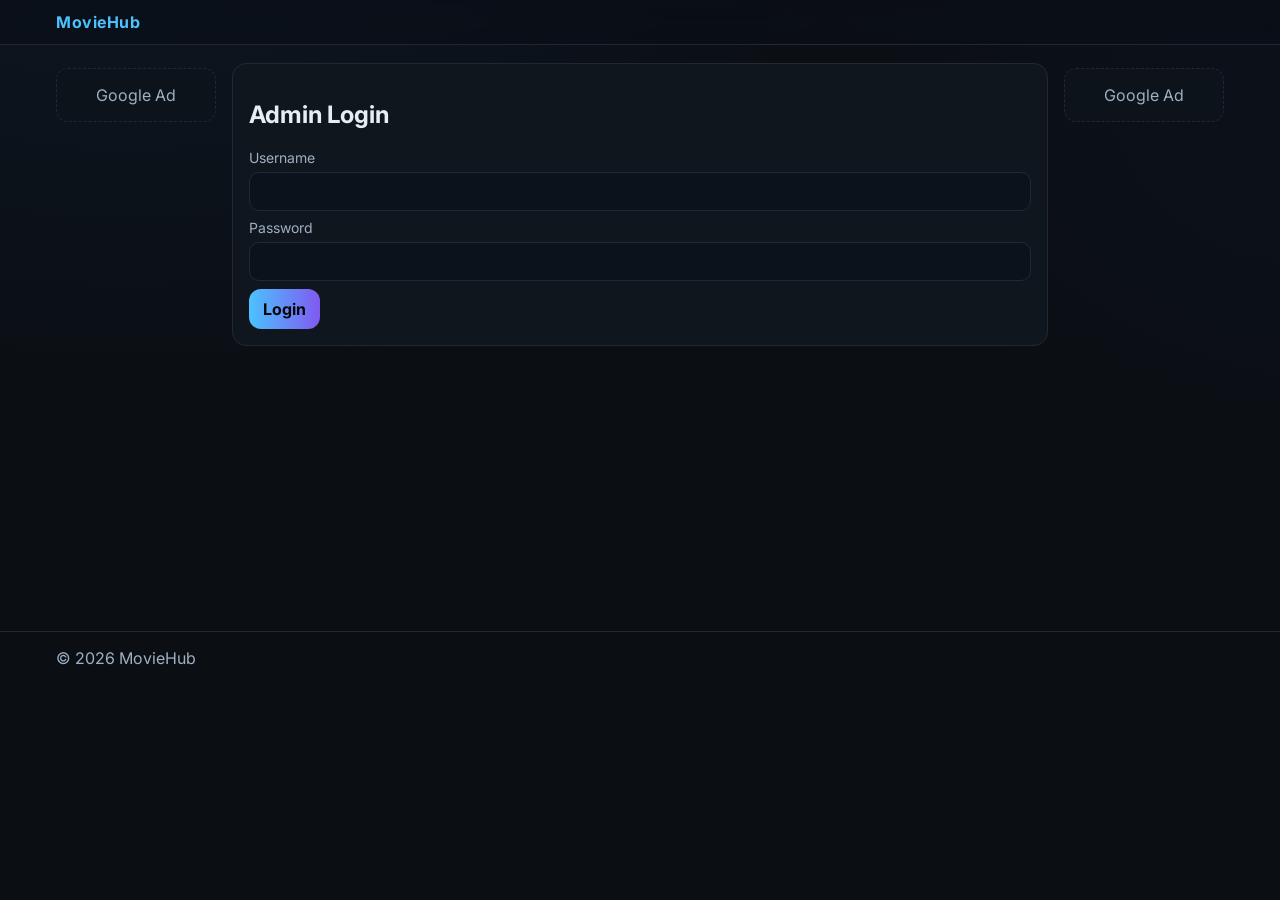
==== admin.html @ c4b7de1a "feat: Add movie streaming and admin functionality Co-authored-by: testhellotest8 <testhellotest8@gma" ====
<!doctype html>
<html lang="en">
  <head>
    <meta charset="utf-8">
    <meta name="viewport" content="width=device-width, initial-scale=1">
    <title>Admin — MovieHub</title>
    <link rel="preconnect" href="https://fonts.googleapis.com">
    <link rel="preconnect" href="https://fonts.gstatic.com" crossorigin>
    <link href="https://fonts.googleapis.com/css2?family=Inter:wght@400;500;600;700&display=swap" rel="stylesheet">
    <link rel="stylesheet" href="/assets/css/styles.css">
  </head>
  <body>
    <header class="site-header">
      <div class="header-inner">
        <a class="logo" href="/index.html">MovieHub</a>
      </div>
    </header>

    <main class="layout admin">
      <aside class="ad-rail left" aria-label="Advertisement left">
        <div class="ad-box">Google Ad</div>
      </aside>
      <section class="content" id="adminContent">
        <div id="authView" class="card">
          <h1>Admin Login</h1>
          <form id="loginForm">
            <label>Username
              <input type="text" id="adminUser" required autocomplete="username" />
            </label>
            <label>Password
              <input type="password" id="adminPass" required autocomplete="current-password" />
            </label>
            <button type="submit" class="primary">Login</button>
          </form>
        </div>

        <div id="dashboardView" class="dashboard" hidden>
          <div class="dashboard-header">
            <h1>Dashboard</h1>
            <button id="logoutBtn" class="secondary">Logout</button>
          </div>

          <div class="grid">
            <section class="card">
              <h2>Upload Movie</h2>
              <form id="uploadForm">
                <label>Title
                  <input id="movieTitleInput" type="text" required />
                </label>
                <label>Description
                  <textarea id="movieDescInput" rows="4" required></textarea>
                </label>
                <label>Category
                  <select id="movieCatInput" required>
                    <option value="Bangla">Bangla</option>
                    <option value="Hindi">Hindi</option>
                    <option value="Hollywood Hindi Dubbed">Hollywood Hindi Dubbed</option>
                    <option value="South Indian Hindi Dubbed">South Indian Hindi Dubbed</option>
                    <option value="Cartoon">Cartoon</option>
                  </select>
                </label>
                <label>Thumbnail URL
                  <input id="movieThumbInput" type="url" required placeholder="https://..." />
                </label>
                <label>Stream URL (mp4/hls)
                  <input id="movieStreamInput" type="url" required placeholder="https://..." />
                </label>
                <label>Download URL
                  <input id="movieDownloadInput" type="url" required placeholder="https://..." />
                </label>
                <button type="submit" class="primary">Add Movie</button>
              </form>
            </section>

            <section class="card">
              <h2>Library</h2>
              <div id="adminMovieList" class="admin-movie-list"></div>
            </section>

            <section class="card">
              <h2>Analytics</h2>
              <div class="analytics">
                <div>
                  <div class="metric">
                    <div class="metric-label">Total Watch Time</div>
                    <div class="metric-value" id="totalWatchTime">0m</div>
                  </div>
                  <div class="metric">
                    <div class="metric-label">Top Watched Movie</div>
                    <div class="metric-value" id="topWatched">—</div>
                  </div>
                </div>
              </div>
            </section>
          </div>
        </div>
      </section>
      <aside class="ad-rail right" aria-label="Advertisement right">
        <div class="ad-box">Google Ad</div>
      </aside>
    </main>

    <footer class="site-footer">
      <div class="footer-inner">
        <span>© <span id="year"></span> MovieHub</span>
      </div>
    </footer>

    <script src="/assets/js/app.js"></script>
    <script src="/assets/js/admin.js"></script>
  </body>
  </html>
---- assets/css/styles.css ----
:root {
  --bg: #0b0f14;
  --bg-elev: #10161d;
  --text: #e6edf3;
  --muted: #9fb0c3;
  --brand: #4cc2ff;
  --brand-2: #7f5af0;
  --border: #1e2936;
  --success: #2dc071;
  --danger: #ff5d5d;
  --shadow: 0 10px 30px rgba(0,0,0,0.4);
}

* { box-sizing: border-box; }
html, body { height: 100%; }
body {
  margin: 0;
  font-family: Inter, system-ui, -apple-system, Segoe UI, Roboto, Ubuntu, Cantarell, Noto Sans, Helvetica, Arial, "Apple Color Emoji", "Segoe UI Emoji";
  color: var(--text);
  background: radial-gradient(1200px 800px at 10% -10%, #0d1622 0%, transparent 60%),
              radial-gradient(1200px 800px at 110% 10%, #0c111a 0%, transparent 50%),
              var(--bg);
}

img { max-width: 100%; display: block; }
button, input, select, textarea { font: inherit; color: inherit; }
a { color: inherit; text-decoration: none; }

.site-header {
  position: sticky; top: 0; z-index: 50;
  backdrop-filter: saturate(140%) blur(8px);
  background: rgba(10,14,20,0.6);
  border-bottom: 1px solid var(--border);
}
.header-inner {
  max-width: 1200px; margin: 0 auto; padding: 12px 16px;
  display: flex; align-items: center; gap: 16px; justify-content: space-between;
}
.logo { font-weight: 700; letter-spacing: 0.5px; color: var(--brand); }
.search { display: flex; gap: 8px; width: min(520px, 60vw); }
.search input {
  flex: 1; padding: 10px 12px; border-radius: 10px; border: 1px solid var(--border);
  background: var(--bg-elev); outline: none;
}
.search button { padding: 10px 14px; border-radius: 10px; border: 1px solid var(--border); background: #0f2533; color: var(--text); }

.layout { max-width: 1200px; margin: 18px auto; padding: 0 16px; display: grid; grid-template-columns: 160px 1fr 160px; gap: 16px; }
.layout .content { min-height: 60vh; }
.ad-rail { position: sticky; top: 68px; height: fit-content; }
.ad-box { border: 1px dashed var(--border); border-radius: 12px; padding: 16px; color: var(--muted); text-align: center; background: #0c131a; }

.controls { display: flex; align-items: center; justify-content: space-between; margin: 8px 0 16px; }
.category-filter select { padding: 8px 10px; border-radius: 10px; border: 1px solid var(--border); background: var(--bg-elev); }

.results-meta { display: flex; align-items: center; justify-content: space-between; margin: 10px 0; color: var(--muted); }
.results-meta .link { color: var(--brand); background: transparent; border: none; cursor: pointer; }

.movie-grid { display: grid; grid-template-columns: repeat(5, 1fr); gap: 16px; }
.movie-card { background: var(--bg-elev); border: 1px solid var(--border); border-radius: 14px; overflow: hidden; box-shadow: var(--shadow); transition: transform 0.2s; }
.movie-card:hover { transform: translateY(-2px); }
.movie-card img { width: 100%; aspect-ratio: 3/4; object-fit: cover; }
.movie-card .meta { padding: 10px; }
.movie-card .title { font-weight: 600; font-size: 14px; line-height: 1.3; margin: 6px 0 2px; }
.movie-card .category { color: var(--muted); font-size: 12px; }

.movie-hero { display: grid; grid-template-columns: 280px 1fr; gap: 20px; margin-top: 8px; }
.movie-hero img { border-radius: 16px; border: 1px solid var(--border); }
.hero-meta h1 { margin: 0; font-size: 28px; }
.muted { color: var(--muted); }
.hero-actions { display: flex; gap: 10px; margin-top: 12px; }
.primary { background: linear-gradient(90deg, var(--brand), var(--brand-2)); border: none; color: #06070a; font-weight: 700; padding: 10px 14px; border-radius: 12px; cursor: pointer; }
.secondary { border: 1px solid var(--border); padding: 10px 14px; border-radius: 12px; display: inline-flex; gap: 6px; align-items: center; }

.player { margin-top: 20px; background: #0a1219; border: 1px solid var(--border); border-radius: 14px; padding: 10px; }
.player video { width: 100%; border-radius: 10px; background: #000; }

.download-info { background: var(--bg-elev); border: 1px solid var(--border); border-radius: 12px; padding: 14px; }
.download-actions { margin-top: 12px; }

.site-footer { border-top: 1px solid var(--border); margin-top: 28px; }
.footer-inner { max-width: 1200px; margin: 0 auto; padding: 16px; display: flex; align-items: center; justify-content: space-between; color: var(--muted); }

.card { background: var(--bg-elev); border: 1px solid var(--border); border-radius: 14px; padding: 16px; }
.dashboard .grid { display: grid; grid-template-columns: 1fr 1fr; gap: 16px; }
.dashboard-header { display: flex; align-items: center; justify-content: space-between; margin-bottom: 12px; }
.admin-movie-list { display: grid; grid-template-columns: 1fr; gap: 10px; }
.admin-item { display: grid; grid-template-columns: 64px 1fr auto; gap: 12px; align-items: center; background: #0c141c; border: 1px solid var(--border); border-radius: 12px; padding: 8px; }
.admin-item img { width: 64px; height: 64px; object-fit: cover; border-radius: 8px; }
.admin-item .title { font-weight: 600; }
.admin-item .actions { display: flex; gap: 8px; }
.admin-item .danger { background: #2a0e12; border: 1px solid #3a1218; color: #ffb3b3; border-radius: 10px; padding: 8px 10px; cursor: pointer; }

label { display: grid; gap: 6px; margin: 8px 0; font-size: 14px; color: var(--muted); }
input[type="text"], input[type="url"], input[type="password"], textarea, select { padding: 10px 12px; border-radius: 10px; border: 1px solid var(--border); background: #0a131b; color: var(--text); }

/* Responsive */
@media (max-width: 1100px) {
  .movie-grid { grid-template-columns: repeat(4, 1fr); }
}
@media (max-width: 900px) {
  .layout { grid-template-columns: 1fr; }
  .ad-rail { display: none; }
  .movie-hero { grid-template-columns: 1fr; }
}
@media (max-width: 700px) {
  .movie-grid { grid-template-columns: repeat(3, 1fr); }
}
@media (max-width: 520px) {
  .movie-grid { grid-template-columns: repeat(2, 1fr); }
}
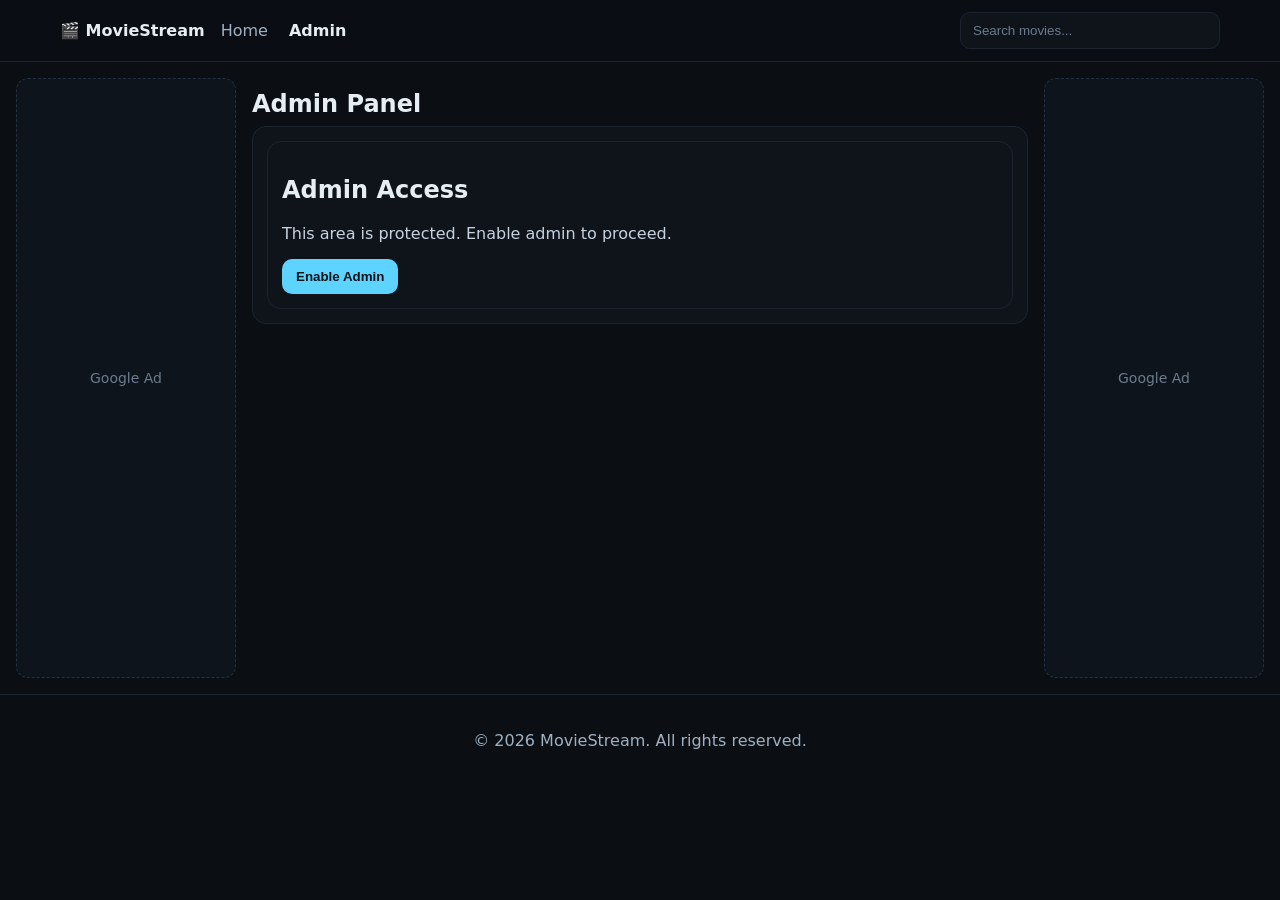
==== commit 0c4343f0: "feat: Add MovieStream website with admin panel Co-authored-by: dibenduroy2004 <dibenduroy2004@gmail." ====
--- a/admin.html
+++ b/admin.html
@@ -1,113 +1,82 @@
-<!doctype html>
+<!DOCTYPE html>
 <html lang="en">
-  <head>
-    <meta charset="utf-8">
-    <meta name="viewport" content="width=device-width, initial-scale=1">
-    <title>Admin — MovieHub</title>
-    <link rel="preconnect" href="https://fonts.googleapis.com">
-    <link rel="preconnect" href="https://fonts.gstatic.com" crossorigin>
-    <link href="https://fonts.googleapis.com/css2?family=Inter:wght@400;500;600;700&display=swap" rel="stylesheet">
-    <link rel="stylesheet" href="/assets/css/styles.css">
-  </head>
-  <body>
-    <header class="site-header">
-      <div class="header-inner">
-        <a class="logo" href="/index.html">MovieHub</a>
+<head>
+  <meta charset="UTF-8">
+  <meta name="viewport" content="width=device-width, initial-scale=1.0">
+  <title>MovieStream - Admin</title>
+  <link rel="stylesheet" href="/assets/css/styles.css">
+  <meta name="theme-color" content="#0b0f14">
+</head>
+<body>
+  <header class="site-header">
+    <div class="header-inner">
+      <a class="brand" href="/index.html">🎬 MovieStream</a>
+      <nav class="nav-links">
+        <a href="/index.html">Home</a>
+        <a href="/admin.html" aria-current="page">Admin</a>
+      </nav>
+      <div class="search">
+        <input id="globalSearch" type="search" placeholder="Search movies..." autocomplete="off" />
       </div>
-    </header>
+    </div>
+  </header>
 
-    <main class="layout admin">
-      <aside class="ad-rail left" aria-label="Advertisement left">
-        <div class="ad-box">Google Ad</div>
-      </aside>
-      <section class="content" id="adminContent">
-        <div id="authView" class="card">
-          <h1>Admin Login</h1>
-          <form id="loginForm">
-            <label>Username
-              <input type="text" id="adminUser" required autocomplete="username" />
-            </label>
-            <label>Password
-              <input type="password" id="adminPass" required autocomplete="current-password" />
-            </label>
-            <button type="submit" class="primary">Login</button>
-          </form>
+  <main class="layout">
+    <aside class="ad-slot ad-left" aria-label="Advertisement left">
+      <div class="ad-placeholder">Google Ad</div>
+    </aside>
+    <section class="content" id="adminContent">
+      <h1 class="page-title">Admin Panel</h1>
+      <div id="adminAuth" class="card"></div>
+      <div id="adminApp" class="admin-app" hidden>
+        <div class="admin-sections">
+          <section class="card">
+            <h2>Add Movie</h2>
+            <form id="movieForm" class="form-grid">
+              <label>Title<input name="title" required /></label>
+              <label>Category
+                <select name="category" required>
+                  <option value="bangla">Bangla Movie</option>
+                  <option value="hindi">Hindi Movie</option>
+                  <option value="hollywood-hindi-dubbed">Hollywood Movies (Hindi Dubbed)</option>
+                  <option value="south-hindi-dubbed">South Indian Movies (Hindi Dubbed)</option>
+                  <option value="cartoon">Cartoon Movies</option>
+                </select>
+              </label>
+              <label>Thumbnail URL<input name="thumbnailUrl" placeholder="https://..." /></label>
+              <label>Or Thumbnail File<input type="file" name="thumbnailFile" accept="image/*" /></label>
+              <label>Stream URL<input name="streamUrl" placeholder="https://...mp4" /></label>
+              <label>Download URL<input name="downloadUrl" placeholder="https://...mp4" /></label>
+              <label>Description<textarea name="description" rows="5" required></textarea></label>
+              <div class="form-actions">
+                <button type="submit">Add Movie</button>
+                <button type="reset" class="secondary">Reset</button>
+              </div>
+            </form>
+          </section>
+          <section class="card">
+            <h2>Movies</h2>
+            <div id="adminMovieList" class="list"></div>
+          </section>
+          <section class="card">
+            <h2>Analytics</h2>
+            <div id="analytics"></div>
+          </section>
         </div>
+      </div>
+    </section>
+    <aside class="ad-slot ad-right" aria-label="Advertisement right">
+      <div class="ad-placeholder">Google Ad</div>
+    </aside>
+  </main>
 
-        <div id="dashboardView" class="dashboard" hidden>
-          <div class="dashboard-header">
-            <h1>Dashboard</h1>
-            <button id="logoutBtn" class="secondary">Logout</button>
-          </div>
+  <footer class="site-footer">
+    <p>© <span id="year"></span> MovieStream. All rights reserved.</p>
+  </footer>
 
-          <div class="grid">
-            <section class="card">
-              <h2>Upload Movie</h2>
-              <form id="uploadForm">
-                <label>Title
-                  <input id="movieTitleInput" type="text" required />
-                </label>
-                <label>Description
-                  <textarea id="movieDescInput" rows="4" required></textarea>
-                </label>
-                <label>Category
-                  <select id="movieCatInput" required>
-                    <option value="Bangla">Bangla</option>
-                    <option value="Hindi">Hindi</option>
-                    <option value="Hollywood Hindi Dubbed">Hollywood Hindi Dubbed</option>
-                    <option value="South Indian Hindi Dubbed">South Indian Hindi Dubbed</option>
-                    <option value="Cartoon">Cartoon</option>
-                  </select>
-                </label>
-                <label>Thumbnail URL
-                  <input id="movieThumbInput" type="url" required placeholder="https://..." />
-                </label>
-                <label>Stream URL (mp4/hls)
-                  <input id="movieStreamInput" type="url" required placeholder="https://..." />
-                </label>
-                <label>Download URL
-                  <input id="movieDownloadInput" type="url" required placeholder="https://..." />
-                </label>
-                <button type="submit" class="primary">Add Movie</button>
-              </form>
-            </section>
+  <script src="/assets/js/data.js"></script>
+  <script src="/assets/js/app.js"></script>
+  <script src="/assets/js/admin.js"></script>
+</body>
+</html>
 
-            <section class="card">
-              <h2>Library</h2>
-              <div id="adminMovieList" class="admin-movie-list"></div>
-            </section>
-
-            <section class="card">
-              <h2>Analytics</h2>
-              <div class="analytics">
-                <div>
-                  <div class="metric">
-                    <div class="metric-label">Total Watch Time</div>
-                    <div class="metric-value" id="totalWatchTime">0m</div>
-                  </div>
-                  <div class="metric">
-                    <div class="metric-label">Top Watched Movie</div>
-                    <div class="metric-value" id="topWatched">—</div>
-                  </div>
-                </div>
-              </div>
-            </section>
-          </div>
-        </div>
-      </section>
-      <aside class="ad-rail right" aria-label="Advertisement right">
-        <div class="ad-box">Google Ad</div>
-      </aside>
-    </main>
-
-    <footer class="site-footer">
-      <div class="footer-inner">
-        <span>© <span id="year"></span> MovieHub</span>
-      </div>
-    </footer>
-
-    <script src="/assets/js/app.js"></script>
-    <script src="/assets/js/admin.js"></script>
-  </body>
-  </html>
-
--- a/assets/css/styles.css
+++ b/assets/css/styles.css
@@ -1,111 +1,178 @@
+/* Dark theme base */
 :root {
   --bg: #0b0f14;
-  --bg-elev: #10161d;
+  --bg-elev: #0f141b;
   --text: #e6edf3;
-  --muted: #9fb0c3;
-  --brand: #4cc2ff;
-  --brand-2: #7f5af0;
-  --border: #1e2936;
-  --success: #2dc071;
-  --danger: #ff5d5d;
-  --shadow: 0 10px 30px rgba(0,0,0,0.4);
+  --muted: #9fb0c1;
+  --brand: #5dd4ff;
+  --accent: #8b5cf6;
+  --danger: #ff6b6b;
+  --card: #0f141b;
+  --border: #1c2430;
 }
 
 * { box-sizing: border-box; }
 html, body { height: 100%; }
 body {
   margin: 0;
-  font-family: Inter, system-ui, -apple-system, Segoe UI, Roboto, Ubuntu, Cantarell, Noto Sans, Helvetica, Arial, "Apple Color Emoji", "Segoe UI Emoji";
+  font-family: ui-sans-serif, system-ui, -apple-system, Segoe UI, Roboto, Ubuntu, Cantarell, Noto Sans, Helvetica Neue, Arial, "Apple Color Emoji", "Segoe UI Emoji";
+  background: var(--bg);
   color: var(--text);
-  background: radial-gradient(1200px 800px at 10% -10%, #0d1622 0%, transparent 60%),
-              radial-gradient(1200px 800px at 110% 10%, #0c111a 0%, transparent 50%),
-              var(--bg);
 }
 
-img { max-width: 100%; display: block; }
-button, input, select, textarea { font: inherit; color: inherit; }
-a { color: inherit; text-decoration: none; }
+a { color: var(--brand); text-decoration: none; }
+a:hover { text-decoration: underline; }
 
 .site-header {
-  position: sticky; top: 0; z-index: 50;
-  backdrop-filter: saturate(140%) blur(8px);
-  background: rgba(10,14,20,0.6);
+  position: sticky;
+  top: 0;
+  z-index: 50;
+  background: rgba(11,15,20,0.9);
+  backdrop-filter: saturate(1.2) blur(6px);
   border-bottom: 1px solid var(--border);
 }
 .header-inner {
-  max-width: 1200px; margin: 0 auto; padding: 12px 16px;
-  display: flex; align-items: center; gap: 16px; justify-content: space-between;
+  display: grid;
+  grid-template-columns: auto 1fr auto;
+  gap: 16px;
+  align-items: center;
+  padding: 12px 20px;
+  max-width: 1200px;
+  margin: 0 auto;
 }
-.logo { font-weight: 700; letter-spacing: 0.5px; color: var(--brand); }
-.search { display: flex; gap: 8px; width: min(520px, 60vw); }
+.brand { font-weight: 800; color: var(--text); }
+.nav-links a { margin-right: 16px; color: var(--muted); }
+.nav-links a[aria-current="page"] { color: var(--text); font-weight: 600; }
 .search input {
-  flex: 1; padding: 10px 12px; border-radius: 10px; border: 1px solid var(--border);
-  background: var(--bg-elev); outline: none;
+  width: 260px;
+  padding: 10px 12px;
+  border-radius: 10px;
+  background: var(--bg-elev);
+  border: 1px solid var(--border);
+  color: var(--text);
 }
-.search button { padding: 10px 14px; border-radius: 10px; border: 1px solid var(--border); background: #0f2533; color: var(--text); }
+.search input::placeholder { color: #6b7b8d; }
 
-.layout { max-width: 1200px; margin: 18px auto; padding: 0 16px; display: grid; grid-template-columns: 160px 1fr 160px; gap: 16px; }
-.layout .content { min-height: 60vh; }
-.ad-rail { position: sticky; top: 68px; height: fit-content; }
-.ad-box { border: 1px dashed var(--border); border-radius: 12px; padding: 16px; color: var(--muted); text-align: center; background: #0c131a; }
+.layout {
+  display: grid;
+  grid-template-columns: 220px minmax(0, 1fr) 220px;
+  gap: 16px;
+  max-width: 1400px;
+  padding: 16px;
+  margin: 0 auto;
+}
+.ad-slot { position: sticky; top: 72px; align-self: start; }
+.ad-placeholder {
+  height: 600px;
+  background: #0e141c;
+  border: 1px dashed #233042;
+  border-radius: 12px;
+  color: #6b7b8d;
+  display: flex;
+  align-items: center;
+  justify-content: center;
+  font-size: 14px;
+}
 
-.controls { display: flex; align-items: center; justify-content: space-between; margin: 8px 0 16px; }
-.category-filter select { padding: 8px 10px; border-radius: 10px; border: 1px solid var(--border); background: var(--bg-elev); }
+.content { min-height: 60vh; }
+.page-title { margin: 12px 0 8px; }
+.results-meta { color: var(--muted); margin-bottom: 8px; }
 
-.results-meta { display: flex; align-items: center; justify-content: space-between; margin: 10px 0; color: var(--muted); }
-.results-meta .link { color: var(--brand); background: transparent; border: none; cursor: pointer; }
+.categories { display: flex; flex-wrap: wrap; gap: 8px; margin-bottom: 12px; }
+.chip {
+  padding: 8px 12px;
+  border-radius: 1000px;
+  background: var(--bg-elev);
+  border: 1px solid var(--border);
+  color: var(--muted);
+  cursor: pointer;
+}
+.chip.active { background: #12202d; color: var(--text); border-color: #25435f; }
 
-.movie-grid { display: grid; grid-template-columns: repeat(5, 1fr); gap: 16px; }
-.movie-card { background: var(--bg-elev); border: 1px solid var(--border); border-radius: 14px; overflow: hidden; box-shadow: var(--shadow); transition: transform 0.2s; }
-.movie-card:hover { transform: translateY(-2px); }
-.movie-card img { width: 100%; aspect-ratio: 3/4; object-fit: cover; }
-.movie-card .meta { padding: 10px; }
-.movie-card .title { font-weight: 600; font-size: 14px; line-height: 1.3; margin: 6px 0 2px; }
-.movie-card .category { color: var(--muted); font-size: 12px; }
+.grid {
+  display: grid;
+  grid-template-columns: repeat(6, 1fr);
+  gap: 16px;
+}
+.card {
+  background: var(--card);
+  border: 1px solid var(--border);
+  border-radius: 14px;
+  padding: 14px;
+}
+.movie-card { overflow: hidden; padding: 0; }
+.thumb {
+  position: relative;
+  width: 100%;
+  padding-top: 150%;
+  background: #0e141c;
+}
+.thumb img {
+  position: absolute;
+  inset: 0;
+  width: 100%;
+  height: 100%;
+  object-fit: cover;
+}
+.movie-meta { padding: 10px 12px 12px; }
+.movie-title { font-weight: 600; }
+.movie-category { color: var(--muted); font-size: 12px; margin-top: 2px; }
 
-.movie-hero { display: grid; grid-template-columns: 280px 1fr; gap: 20px; margin-top: 8px; }
-.movie-hero img { border-radius: 16px; border: 1px solid var(--border); }
-.hero-meta h1 { margin: 0; font-size: 28px; }
-.muted { color: var(--muted); }
-.hero-actions { display: flex; gap: 10px; margin-top: 12px; }
-.primary { background: linear-gradient(90deg, var(--brand), var(--brand-2)); border: none; color: #06070a; font-weight: 700; padding: 10px 14px; border-radius: 12px; cursor: pointer; }
-.secondary { border: 1px solid var(--border); padding: 10px 14px; border-radius: 12px; display: inline-flex; gap: 6px; align-items: center; }
+.movie-detail { display: grid; grid-template-columns: 240px 1fr; gap: 16px; }
+.movie-detail .poster { width: 100%; border-radius: 12px; border: 1px solid var(--border); }
+.movie-actions { display: flex; gap: 10px; margin: 12px 0; }
+button, .btn {
+  background: var(--brand);
+  color: #07131b;
+  border: none;
+  padding: 10px 14px;
+  border-radius: 10px;
+  cursor: pointer;
+  font-weight: 700;
+}
+button.secondary { background: #1e2a36; color: var(--text); border: 1px solid var(--border); }
+button.danger { background: var(--danger); color: #1b0909; }
+.video-section { margin-top: 12px; }
+.video-section video { width: 100%; max-height: 65vh; background: #000; border-radius: 12px; border: 1px solid var(--border); }
 
-.player { margin-top: 20px; background: #0a1219; border: 1px solid var(--border); border-radius: 14px; padding: 10px; }
-.player video { width: 100%; border-radius: 10px; background: #000; }
+.breadcrumb { color: var(--muted); margin-bottom: 8px; font-size: 14px; }
 
-.download-info { background: var(--bg-elev); border: 1px solid var(--border); border-radius: 12px; padding: 14px; }
-.download-actions { margin-top: 12px; }
+.site-footer { border-top: 1px solid var(--border); color: var(--muted); padding: 20px; text-align: center; }
 
-.site-footer { border-top: 1px solid var(--border); margin-top: 28px; }
-.footer-inner { max-width: 1200px; margin: 0 auto; padding: 16px; display: flex; align-items: center; justify-content: space-between; color: var(--muted); }
-
-.card { background: var(--bg-elev); border: 1px solid var(--border); border-radius: 14px; padding: 16px; }
-.dashboard .grid { display: grid; grid-template-columns: 1fr 1fr; gap: 16px; }
-.dashboard-header { display: flex; align-items: center; justify-content: space-between; margin-bottom: 12px; }
-.admin-movie-list { display: grid; grid-template-columns: 1fr; gap: 10px; }
-.admin-item { display: grid; grid-template-columns: 64px 1fr auto; gap: 12px; align-items: center; background: #0c141c; border: 1px solid var(--border); border-radius: 12px; padding: 8px; }
-.admin-item img { width: 64px; height: 64px; object-fit: cover; border-radius: 8px; }
-.admin-item .title { font-weight: 600; }
-.admin-item .actions { display: flex; gap: 8px; }
-.admin-item .danger { background: #2a0e12; border: 1px solid #3a1218; color: #ffb3b3; border-radius: 10px; padding: 8px 10px; cursor: pointer; }
-
-label { display: grid; gap: 6px; margin: 8px 0; font-size: 14px; color: var(--muted); }
-input[type="text"], input[type="url"], input[type="password"], textarea, select { padding: 10px 12px; border-radius: 10px; border: 1px solid var(--border); background: #0a131b; color: var(--text); }
+/* Forms */
+.form-grid { display: grid; grid-template-columns: repeat(2, 1fr); gap: 12px; }
+.form-grid label { display: grid; gap: 6px; font-size: 14px; color: var(--muted); }
+.form-grid input, .form-grid select, .form-grid textarea {
+  padding: 10px 12px;
+  border-radius: 10px;
+  background: var(--bg-elev);
+  border: 1px solid var(--border);
+  color: var(--text);
+}
+.form-actions { grid-column: 1 / -1; display: flex; gap: 10px; }
+.list { display: grid; gap: 10px; }
+.list-item { display: grid; grid-template-columns: 56px 1fr auto; gap: 12px; align-items: center; padding: 8px; border: 1px solid var(--border); border-radius: 10px; }
+.list-item img { width: 56px; height: 56px; object-fit: cover; border-radius: 6px; }
+.list-item-title { font-weight: 600; }
+.list-item-meta { color: var(--muted); font-size: 12px; }
+.admin-sections { display: grid; grid-template-columns: 1fr; gap: 16px; }
 
 /* Responsive */
-@media (max-width: 1100px) {
-  .movie-grid { grid-template-columns: repeat(4, 1fr); }
+@media (max-width: 1200px) {
+  .layout { grid-template-columns: 160px minmax(0, 1fr) 160px; }
+  .grid { grid-template-columns: repeat(5, 1fr); }
 }
-@media (max-width: 900px) {
-  .layout { grid-template-columns: 1fr; }
-  .ad-rail { display: none; }
-  .movie-hero { grid-template-columns: 1fr; }
+@media (max-width: 980px) {
+  .layout { grid-template-columns: minmax(0, 1fr); }
+  .ad-slot { display: none; }
+  .grid { grid-template-columns: repeat(3, 1fr); }
+  .movie-detail { grid-template-columns: 1fr; }
+  .header-inner { grid-template-columns: auto 1fr; }
+  .nav-links { display: none; }
 }
-@media (max-width: 700px) {
-  .movie-grid { grid-template-columns: repeat(3, 1fr); }
-}
-@media (max-width: 520px) {
-  .movie-grid { grid-template-columns: repeat(2, 1fr); }
+@media (max-width: 640px) {
+  .grid { grid-template-columns: repeat(2, 1fr); }
+  .form-grid { grid-template-columns: 1fr; }
+  .search input { width: 100%; }
 }
 
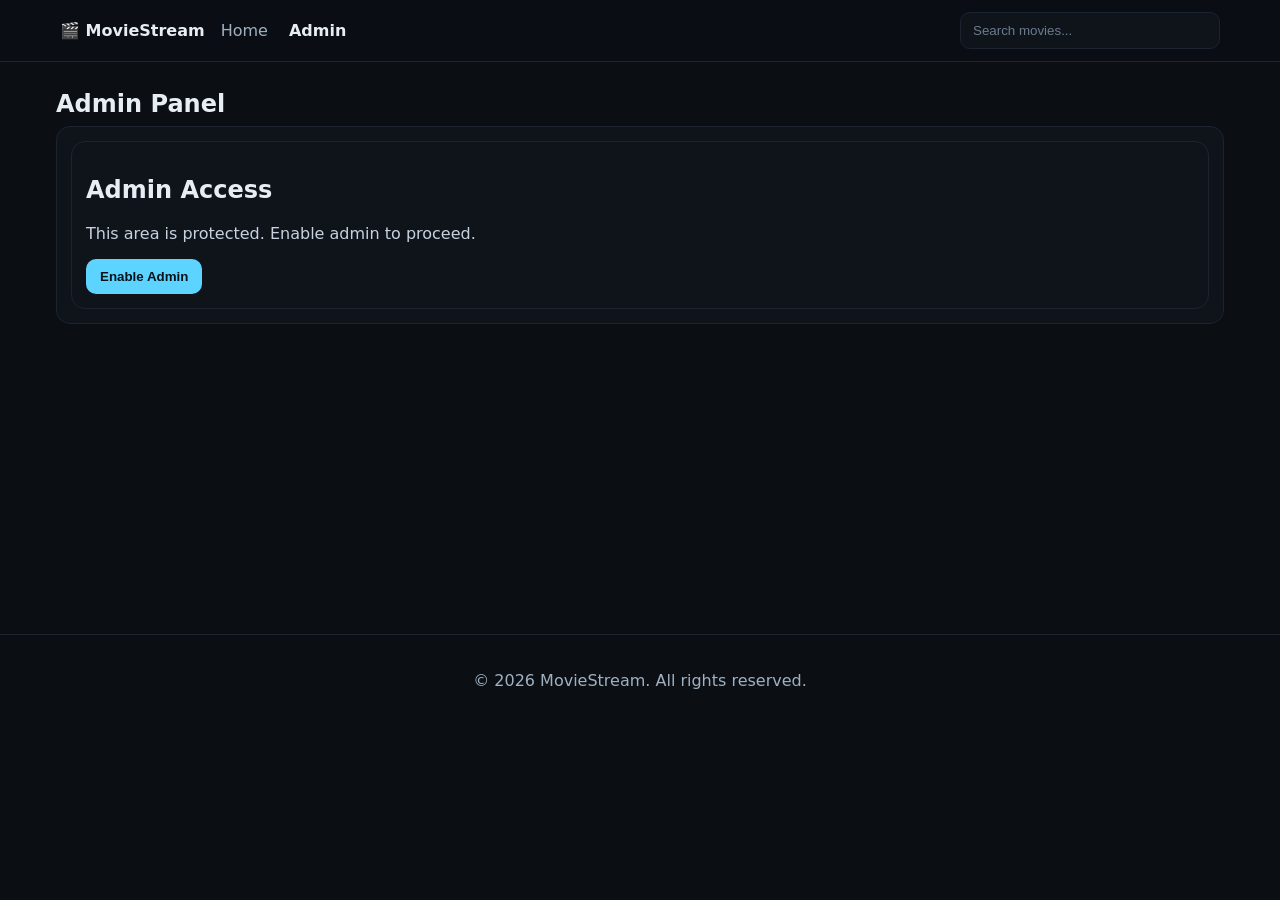
==== commit fee9cedb: "Remove ad slots and adjust layout for responsiveness Co-authored-by: dibenduroy2004 <dibenduroy2004@" ====
--- a/admin.html
+++ b/admin.html
@@ -22,9 +22,6 @@
   </header>
 
   <main class="layout">
-    <aside class="ad-slot ad-left" aria-label="Advertisement left">
-      <div class="ad-placeholder">Google Ad</div>
-    </aside>
     <section class="content" id="adminContent">
       <h1 class="page-title">Admin Panel</h1>
       <div id="adminAuth" class="card"></div>
@@ -65,9 +62,6 @@
         </div>
       </div>
     </section>
-    <aside class="ad-slot ad-right" aria-label="Advertisement right">
-      <div class="ad-placeholder">Google Ad</div>
-    </aside>
   </main>
 
   <footer class="site-footer">
--- a/assets/css/styles.css
+++ b/assets/css/styles.css
@@ -55,23 +55,11 @@
 
 .layout {
   display: grid;
-  grid-template-columns: 220px minmax(0, 1fr) 220px;
+  grid-template-columns: minmax(0, 1fr);
   gap: 16px;
-  max-width: 1400px;
+  max-width: 1200px;
   padding: 16px;
   margin: 0 auto;
-}
-.ad-slot { position: sticky; top: 72px; align-self: start; }
-.ad-placeholder {
-  height: 600px;
-  background: #0e141c;
-  border: 1px dashed #233042;
-  border-radius: 12px;
-  color: #6b7b8d;
-  display: flex;
-  align-items: center;
-  justify-content: center;
-  font-size: 14px;
 }
 
 .content { min-height: 60vh; }
@@ -91,7 +79,7 @@
 
 .grid {
   display: grid;
-  grid-template-columns: repeat(6, 1fr);
+  grid-template-columns: repeat(auto-fill, minmax(180px, 1fr));
   gap: 16px;
 }
 .card {
@@ -99,6 +87,7 @@
   border: 1px solid var(--border);
   border-radius: 14px;
   padding: 14px;
+  display: block;
 }
 .movie-card { overflow: hidden; padding: 0; }
 .thumb {
